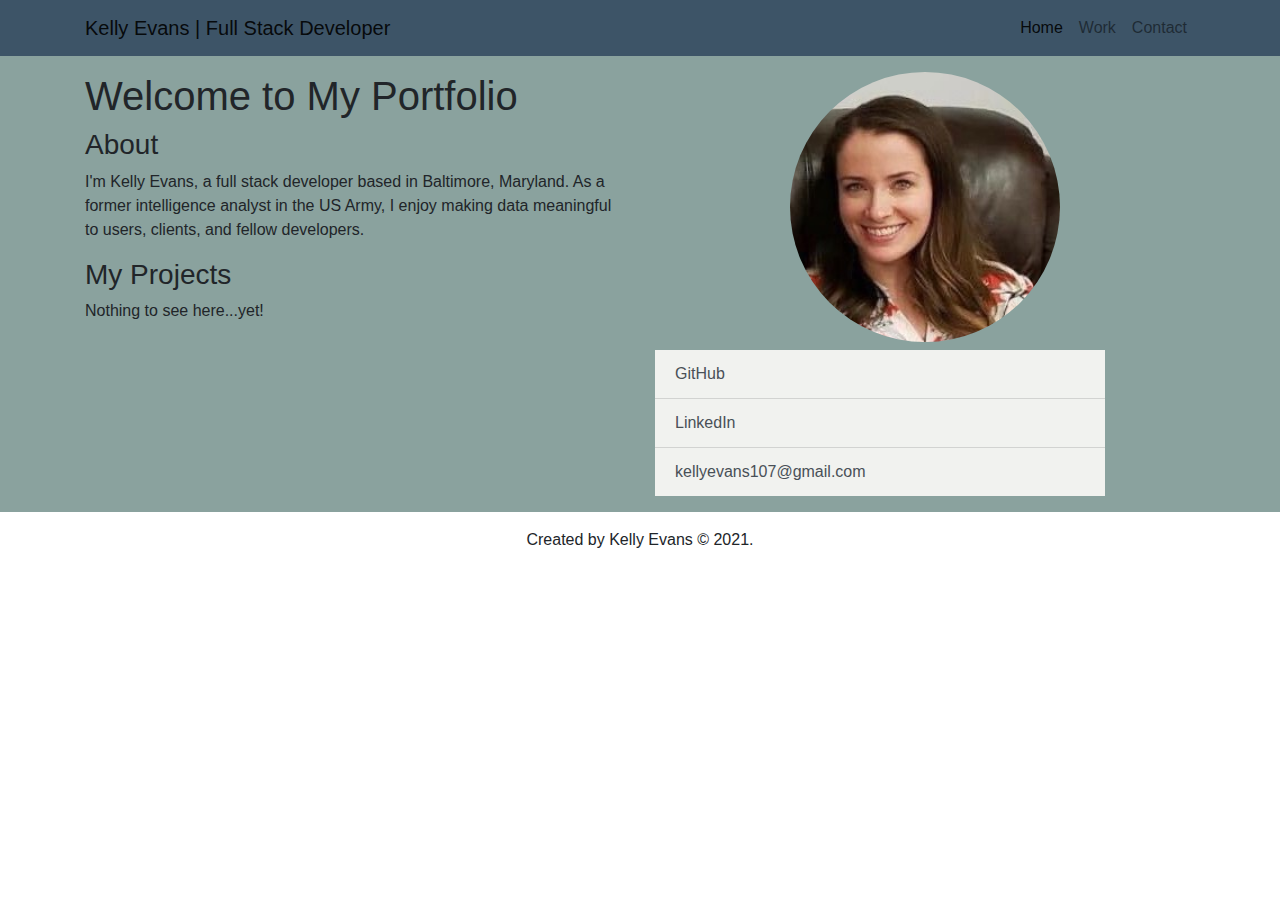
==== index.html @ 8a61037d "initial set-up, working on changing MyLinks style" ====
<!DOCTYPE html>
<html lang="en">
<head>
    <meta charset="UTF-8">
    <meta name="viewport" content="width=device-width, initial-scale=1.0">
    <meta http-equiv="X-UA-Compatible" content="ie=edge">
    <title>Kelly Evans | Full Stack Developer</title>
    <!-- imported Google stylesheet -->
    <link rel="preconnect" href="https://fonts.googleapis.com">
<link rel="preconnect" href="https://fonts.gstatic.com" crossorigin>
<link href="https://fonts.googleapis.com/css2?family=Nunito:wght@200&display=swap" rel="stylesheet">
<!-- imported GitHub icon -->
    <link rel="stylesheet" href="https://maxcdn.bootstrapcdn.com/bootstrap/4.0.0/css/bootstrap.min.css" integrity="sha384-Gn5384xqQ1aoWXA+058RXPxPg6fy4IWvTNh0E263XmFcJlSAwiGgFAW/dAiS6JXm" crossorigin="anonymous">
    <script src="https://code.jquery.com/jquery-3.4.1.slim.min.js" integrity="sha384-J6qa4849blE2+poT4WnyKhv5vZF5SrPo0iEjwBvKU7imGFAV0wwj1yYfoRSJoZ+n" crossorigin="anonymous"></script>
    <script src="https://cdn.jsdelivr.net/npm/popper.js@1.16.0/dist/umd/popper.min.js" integrity="sha384-Q6E9RHvbIyZFJoft+2mJbHaEWldlvI9IOYy5n3zV9zzTtmI3UksdQRVvoxMfooAo" crossorigin="anonymous"></script>
    <script src="https://stackpath.bootstrapcdn.com/bootstrap/4.4.1/js/bootstrap.min.js" integrity="sha384-wfSDF2E50Y2D1uUdj0O3uMBJnjuUD4Ih7YwaYd1iqfktj0Uod8GCExl3Og8ifwB6" crossorigin="anonymous"></script>
    <style>
        body {
            background-color: white;
        }
        footer {
            background-color: white;
        }
        #myLinks {
            max-width:450px;
        }
        .navbar {
            background-color:#3D5467;
        }
        .background {
            width: 100%;
            background-color: #8AA29E;
        }
        .list-group-item, .list-group-item.disabled {
            background-color: #f1f2ef;
        }
        .list-group-item.active {
            background-color: #3D5467;
        }
        a.list-group-item.list-group-item-action:hover {
            color: #3D5467;
        }
        img {
            border-radius: 50%;
        }
        .center {
        display: block;
        margin-left: auto;
        margin-right: auto;
        width: 50%;
        }
        .GitHub {
            padding: 12px 16 px;
            font-size: 16px;
            cursor: pointer;
        }
    </style>
</head>
<body>
    <!-- This is your navigation bar. See: https://getbootstrap.com/docs/4.0/components/navbar/-->
    <nav class="navbar navbar-expand-sm navbar-light">
        <div class="container">
            <!-- Here is where you will add your name -->
            <a class="navbar-brand" href="#">Kelly Evans | Full Stack Developer</a>
            <button class="navbar-toggler d-lg-none" type="button" data-toggle="collapse" data-target="#collapsibleNavId" aria-controls="collapsibleNavId"
                aria-expanded="false" aria-label="Toggle navigation">
                <span class="navbar-toggler-icon"></span>
            </button>
            <div class="collapse navbar-collapse" id="collapsibleNavId">
                <ul class="navbar-nav ml-auto mt-lg-0">
                    <!-- In each list item (li) is where your links go -->
                    <li class="nav-item active">
                        <!-- This is a link -->
                        <a class="nav-link" href="index.html" disabled>Home <span class="sr-only">(current)</span></a>
                    </li>
                    <li class="nav-item">
                        <!-- This is a link -->
                        <a class="nav-link" href="work.html">Work</a>
                    </li>
                    <li class="nav-item">
                        <!-- This is a link -->
                        <a class="nav-link" href="contact.html">Contact</a>
                    </li>
                </ul>
            </div>
        </div>  
    </nav>
    <div class="background">
        <!-- The container contains the grid, which is where you will want to place all of your body content. The grid has 12 columns per row. One full row of content is 12 columns. 2 content columns are 6 each. 4 content columns are 3 per. And 6 content columns are 2 each. See: https://getbootstrap.com/docs/4.0/layout/overview/  
        <Main> tags are like <div> tags but tell google what kind of content is inside. Only 1 main tag per page. -->
        <main class="container">
            <div class="row">
                <!-- This column takes up 50% of the page:
                Note: Columns in a row need to add up to 12! --> 
                <div class="col-md-6 col-sm-12 mt-3">
                    <!-- <Header> tags are like <div> tags, but tell google what kind of content is inside. This is called Semantic HTML. Only 1 header tag per page. -->
                    <header><h1>Welcome to My Portfolio</h1></header>
                    <div id="aboutMe">
                        <!-- Heading tags, or <H#> tags, are not the same as <Header>. They go from H1-H6 in order of what is important on your page. Typically, you will have 1 <h1> tag on a page, and multiple h2-h6 tags depending on your content. -->
                        <h3>About</h3>
                        <!-- The <p> tag is used to designate paragraphs of text -->
                        <p class="myText">
                            I'm Kelly Evans, a full stack developer based in Baltimore, Maryland. As a former intelligence analyst in the US Army, I enjoy making data meaningful to users, clients, and fellow developers. 
                        </p>
                        <h3>My Projects</h3>
                        <p class="myText">
                            Nothing to see here...yet!
                        </p>
                    </div>
                </div>
                <!-- This column takes up 50% of the page-->
                <div class="col-md-6 col-sm-12 mt-3 mb-3">
                    <div id="myImage">
                        <!-- This is an image tag. Add a description of your image to the alt tag so that Google know what the image is. -->
                        <img src="assets/images/kelly_evans.jpeg" alt="Kelly Evans Profile Image" class="center" height="auto" width="70%">
                    </div>
                    <div id="myLinks">
                        <!-- This is a list group. Even though we are not using <ol>, <ul>, or <li> we can still create a list group using classes. See: https://getbootstrap.com/docs/4.0/components/list-group/-->
                        <!-- <button class="GitHub"><i class="fab fa-github"></i></button> -->
                        <div class="list-group list-group-flush mt-2">
                            <!-- These are list items. -->
                            <a href="https://github.com/kevans107" class="list-group-item list-group-item-action">
                                GitHub 
                            </a> 
                            <a href="https://www.linkedin.com/in/kellyevans3/" target="_blank" class="list-group-item list-group-item-action">LinkedIn</a>
                            <a href="mailto:youremail@domain.tld?subject=Coming From Your Website" target="_blank" class="list-group-item list-group-item-action">kellyevans107@gmail.com</a>
                            <!-- <a href="tel:5555551212" class="list-group-item list-group-item-action">(555) 555-1212</a> -->
                        </div>
                    </div>
                </div>
            </div>
        </main>
    </div> 
    <!-- This is a <footer> tag which is another semantic HTML tag that tells google that the content inside is the last part of the website layout. We add a class of mt-3 which stands for margin-top, and how far from the top we put the margin. This number can go from 1-5. --->
    <footer>
        <div id="footerContent">
            <!-- This is a horizontal rule. It creates a line that spans across the whole page -->
            <p class="text-center mt-3">Created by Kelly Evans &copy; 2021.</p>
        </div>
    </footer>

    
</body>
</html>
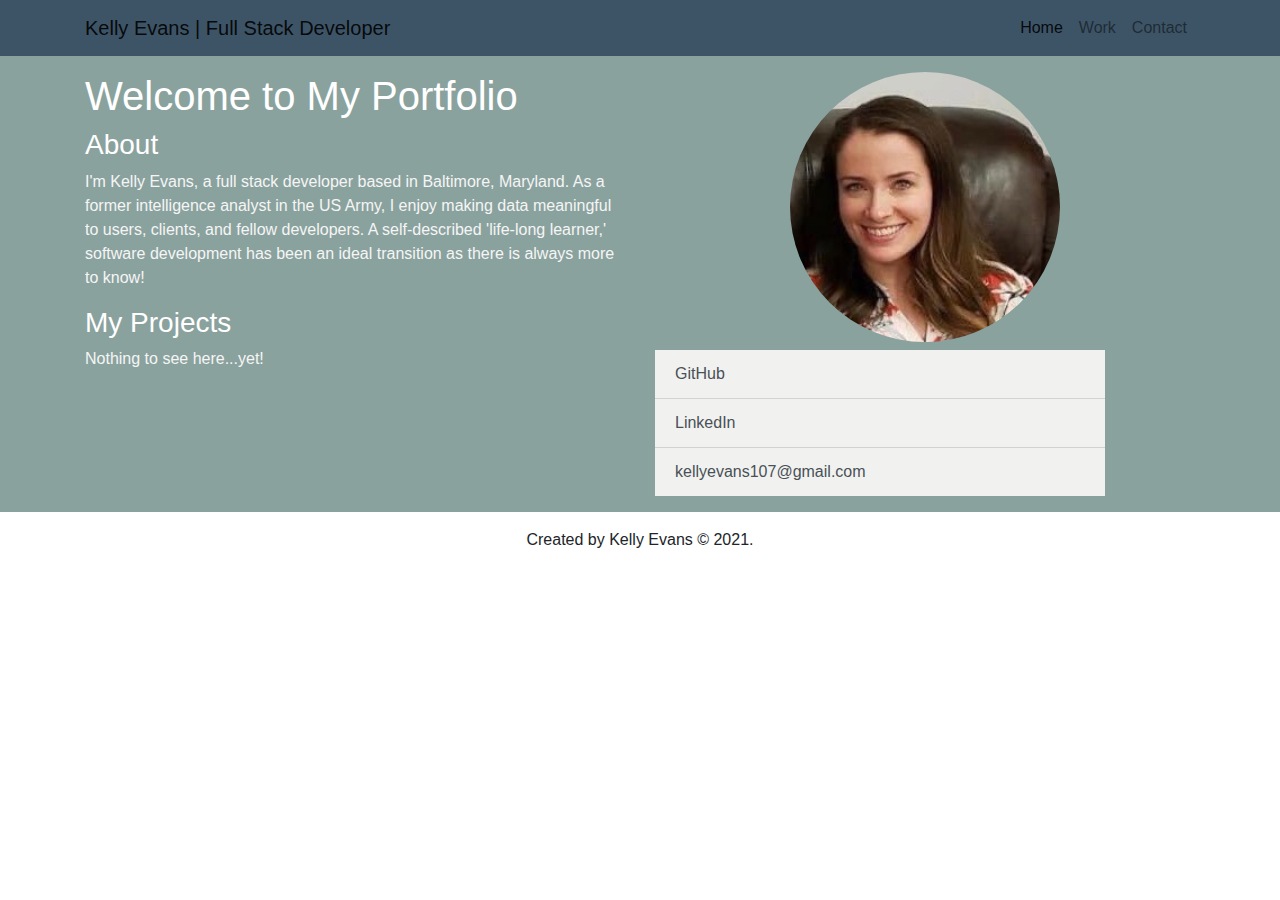
==== commit b0bc16c3: "navbar made, needs functionality" ====
--- a/index.html
+++ b/index.html
@@ -9,7 +9,8 @@
     <link rel="preconnect" href="https://fonts.googleapis.com">
 <link rel="preconnect" href="https://fonts.gstatic.com" crossorigin>
 <link href="https://fonts.googleapis.com/css2?family=Nunito:wght@200&display=swap" rel="stylesheet">
-<!-- imported GitHub icon -->
+<!-- imported styles.css -->
+<!-- <link rel="stylesheet" href="styles.css" -->
     <link rel="stylesheet" href="https://maxcdn.bootstrapcdn.com/bootstrap/4.0.0/css/bootstrap.min.css" integrity="sha384-Gn5384xqQ1aoWXA+058RXPxPg6fy4IWvTNh0E263XmFcJlSAwiGgFAW/dAiS6JXm" crossorigin="anonymous">
     <script src="https://code.jquery.com/jquery-3.4.1.slim.min.js" integrity="sha384-J6qa4849blE2+poT4WnyKhv5vZF5SrPo0iEjwBvKU7imGFAV0wwj1yYfoRSJoZ+n" crossorigin="anonymous"></script>
     <script src="https://cdn.jsdelivr.net/npm/popper.js@1.16.0/dist/umd/popper.min.js" integrity="sha384-Q6E9RHvbIyZFJoft+2mJbHaEWldlvI9IOYy5n3zV9zzTtmI3UksdQRVvoxMfooAo" crossorigin="anonymous"></script>
@@ -26,6 +27,10 @@
         }
         .navbar {
             background-color:#3D5467;
+            /* display: flex;
+            padding: 16px;
+            font-family: sans-serif;
+            color: white; */
         }
         .background {
             width: 100%;
@@ -36,9 +41,10 @@
         }
         .list-group-item.active {
             background-color: #3D5467;
+            color: white;
         }
         a.list-group-item.list-group-item-action:hover {
-            color: #3D5467;
+            color: #707981;
         }
         img {
             border-radius: 50%;
@@ -54,10 +60,23 @@
             font-size: 16px;
             cursor: pointer;
         }
+        .container {
+            color: white
+            /* Welcome to My Portfolio to My Projects */
+        }
+        .myText {
+            color: whitesmoke;
+            /* The about me & my projects text */
+        }
+        .nav-item {
+            color: white;
+        }
     </style>
 </head>
 <body>
     <!-- This is your navigation bar. See: https://getbootstrap.com/docs/4.0/components/navbar/-->
+    
+    
     <nav class="navbar navbar-expand-sm navbar-light">
         <div class="container">
             <!-- Here is where you will add your name -->
@@ -66,7 +85,7 @@
                 aria-expanded="false" aria-label="Toggle navigation">
                 <span class="navbar-toggler-icon"></span>
             </button>
-            <div class="collapse navbar-collapse" id="collapsibleNavId">
+            <div class="collapse-navbar-collapse" id="collapsibleNavId">
                 <ul class="navbar-nav ml-auto mt-lg-0">
                     <!-- In each list item (li) is where your links go -->
                     <li class="nav-item active">
@@ -100,7 +119,7 @@
                         <h3>About</h3>
                         <!-- The <p> tag is used to designate paragraphs of text -->
                         <p class="myText">
-                            I'm Kelly Evans, a full stack developer based in Baltimore, Maryland. As a former intelligence analyst in the US Army, I enjoy making data meaningful to users, clients, and fellow developers. 
+                            I'm Kelly Evans, a full stack developer based in Baltimore, Maryland. As a former intelligence analyst in the US Army, I enjoy making data meaningful to users, clients, and fellow developers. A self-described 'life-long learner,' software development has been an ideal transition as there is always more to know!
                         </p>
                         <h3>My Projects</h3>
                         <p class="myText">
--- a/styles.css
+++ b/styles.css
@@ -0,0 +1,94 @@
+@import url('https://fonts.googleapis.com/css2?family=Montserrat:wght@200;400&display=swap');
+/* navbar styling */
+* {
+    box-sizing: border-box;
+    margin: 0;
+    padding: 0;
+    background-color: #24252A;
+}
+
+li, a, button {
+    font-family: "Montserrat", sans-serif;
+    font-weight: 400;
+    font-size: 16px;
+    color: #edf0f1;
+    text-decoration: none;
+}
+
+header {
+    display: flex;
+    justify-content: flex-end;
+    align-items: center;
+    padding: 30px 10%
+}
+
+.logo {
+    cursor:pointer;
+    margin-right: auto;
+}
+
+.nav__links {
+    list-style: none;
+}
+
+.nav__links li {
+    display: inline-block;
+    padding: 0px 20px;
+}
+
+.nav__links li a {
+    transition: all 0.3s ease 0s;
+}
+
+.nav__links li a:hover {
+    color: #DB5461;
+}
+
+button {
+    padding: 9px 25px;
+    background-color: #DB5461;
+    border: none;
+    border-radius: 50px;
+    cursor: pointer;
+    transition: all 0.3s ease 0s;
+}
+
+button:hover {
+    background-color: #D43545;
+}
+
+/* home section styling */
+.home{
+    display: flex;
+    height: 100vh;
+    color: #fff;
+    min-height: 500px;
+    font-family: "Montserrat", sans-serif;
+}
+.home .max-width{
+    margin: auto 0 auto 40px;
+}
+.home .home-content .text-1{
+    font-size: 27px;
+}
+.home .home-content .text-2{
+    font-size: 75px;
+    font-weight: 600;
+    margin-left: -3px;
+}
+.home .home-content .text-3{
+    font-size: 40px;
+    margin: 5px 0
+}
+.home .home-content .text-3 span{
+    color:#DB5461;
+    font-weight: 500;
+}
+
+@media (max-width: 500px) {
+    } .home .home-content .text-2{
+        font-size: 70px;
+    }
+    .home .home-content .text-3{
+        font-size: 32px;
+    }
